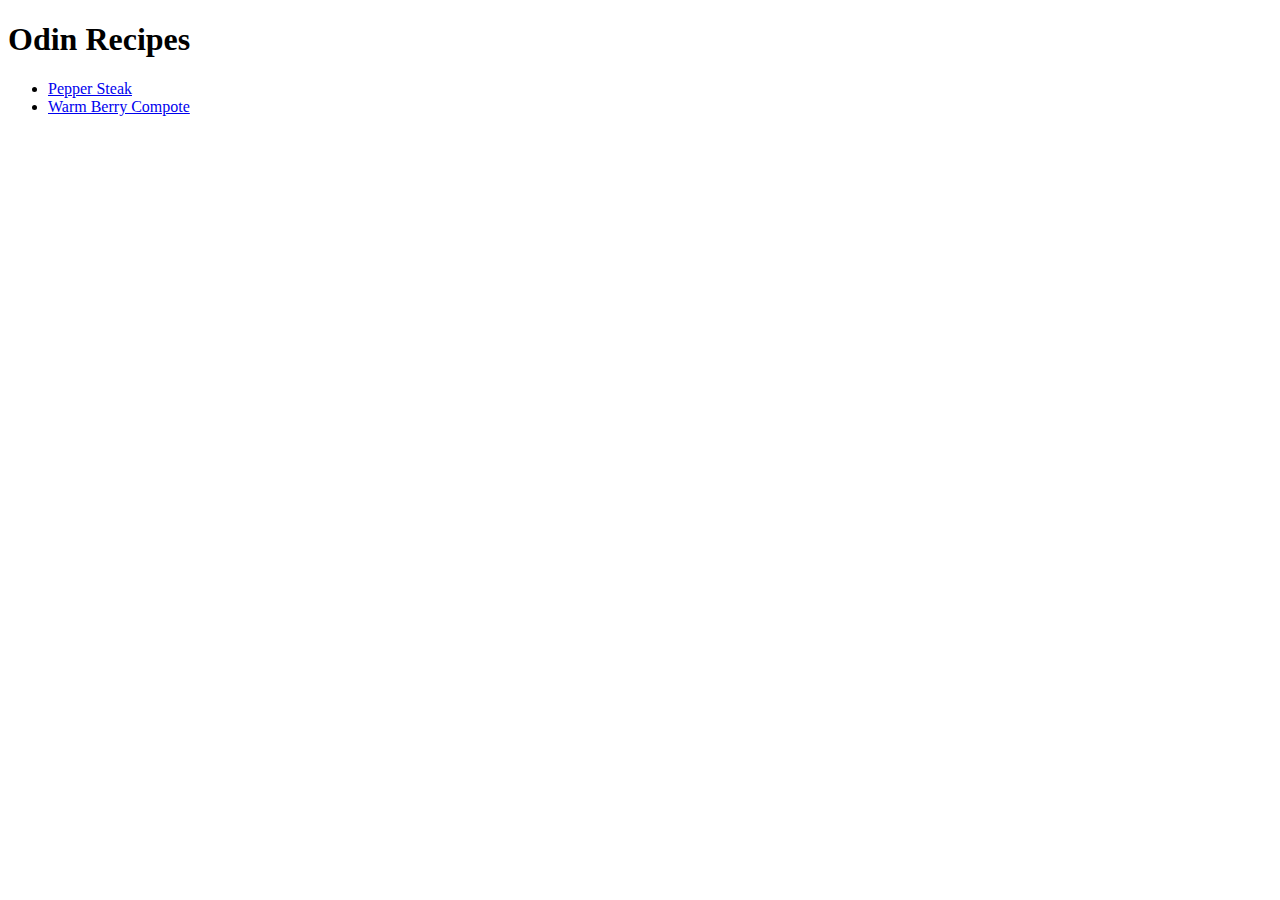
==== index.html @ f0627e7a "add index.html" ====
<!DOCTYPE html>
<html lang="en">
<head>
    <meta charset="UTF-8">
    <meta name="viewport" content="width=device-width, initial-scale=1.0">
    <title>Document</title>
</head>
<body>
    <h1>Odin Recipes</h1>
    <ul>
     <li><a href="recipes/Pepper-Steak.html">Pepper Steak</a></li>
     <li><a href="recipes/Warm-Berry-Compote.html">Warm Berry Compote</a></li>
    </ul>
</body>
</html>
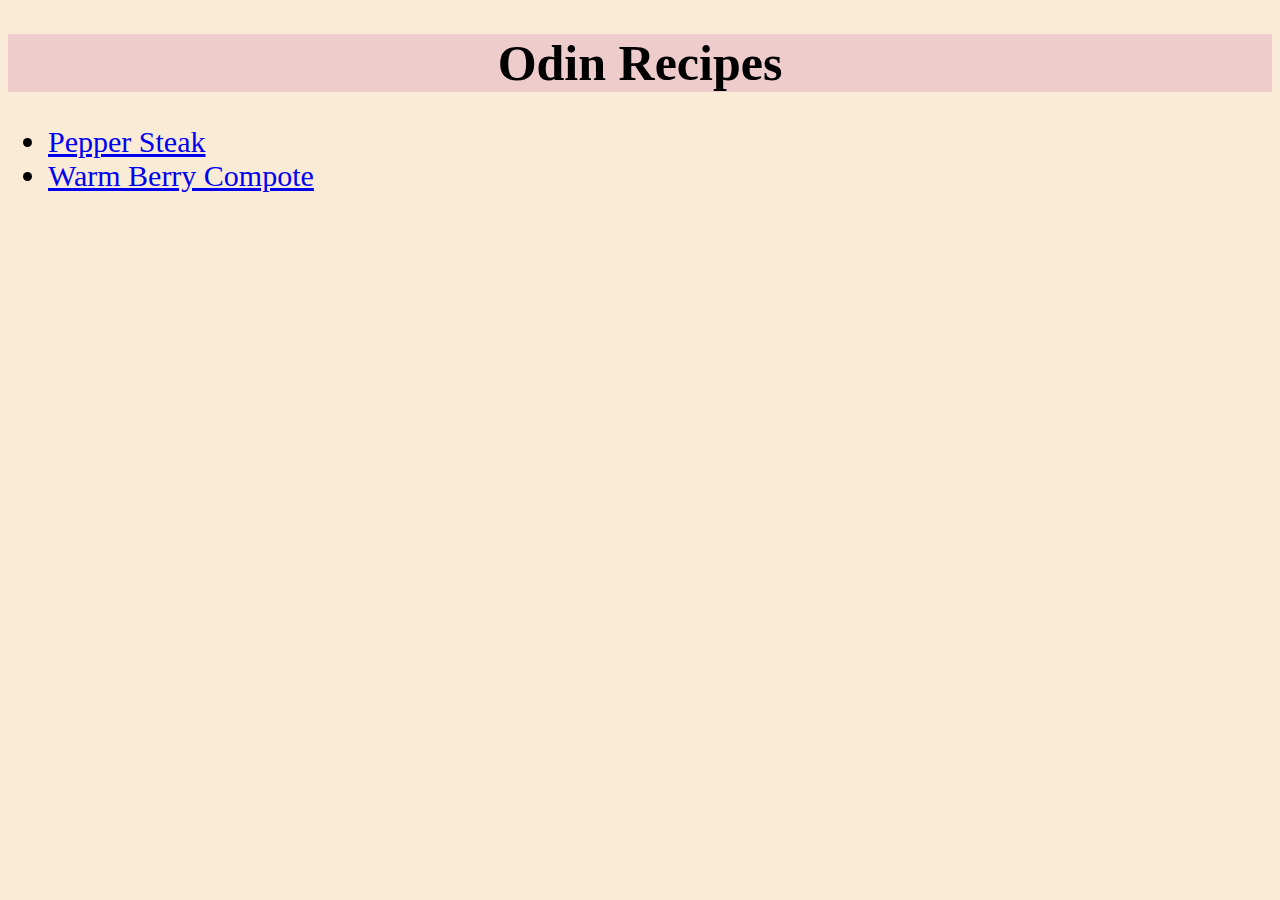
==== commit 66e7dacf: "Add CSS styles for improved UI design and layout" ====
--- a/index.html
+++ b/index.html
@@ -4,10 +4,11 @@
     <meta charset="UTF-8">
     <meta name="viewport" content="width=device-width, initial-scale=1.0">
     <title>Document</title>
+    <link rel="stylesheet" href="styles.css">
 </head>
 <body>
-    <h1>Odin Recipes</h1>
-    <ul>
+    <h1 class="heading">Odin Recipes</h1>
+    <ul class="list">
      <li><a href="recipes/Pepper-Steak.html">Pepper Steak</a></li>
      <li><a href="recipes/Warm-Berry-Compote.html">Warm Berry Compote</a></li>
     </ul>
--- a/styles.css
+++ b/styles.css
@@ -0,0 +1,28 @@
+.heading {
+    font-size:50px;
+    background-color: rgb(238, 204, 204);
+    text-align: center;
+}
+* {
+    background-color: antiquewhite;
+}
+.list {
+    font-size: 30px;
+    
+}
+.img {
+    height: 450px;
+    width: auto;
+    
+    
+}
+.ingredients,
+.steps
+{
+    font-size: 20px;
+
+}
+p {
+    font-size: 20px;
+    color: rgb(184, 71, 169);
+}
